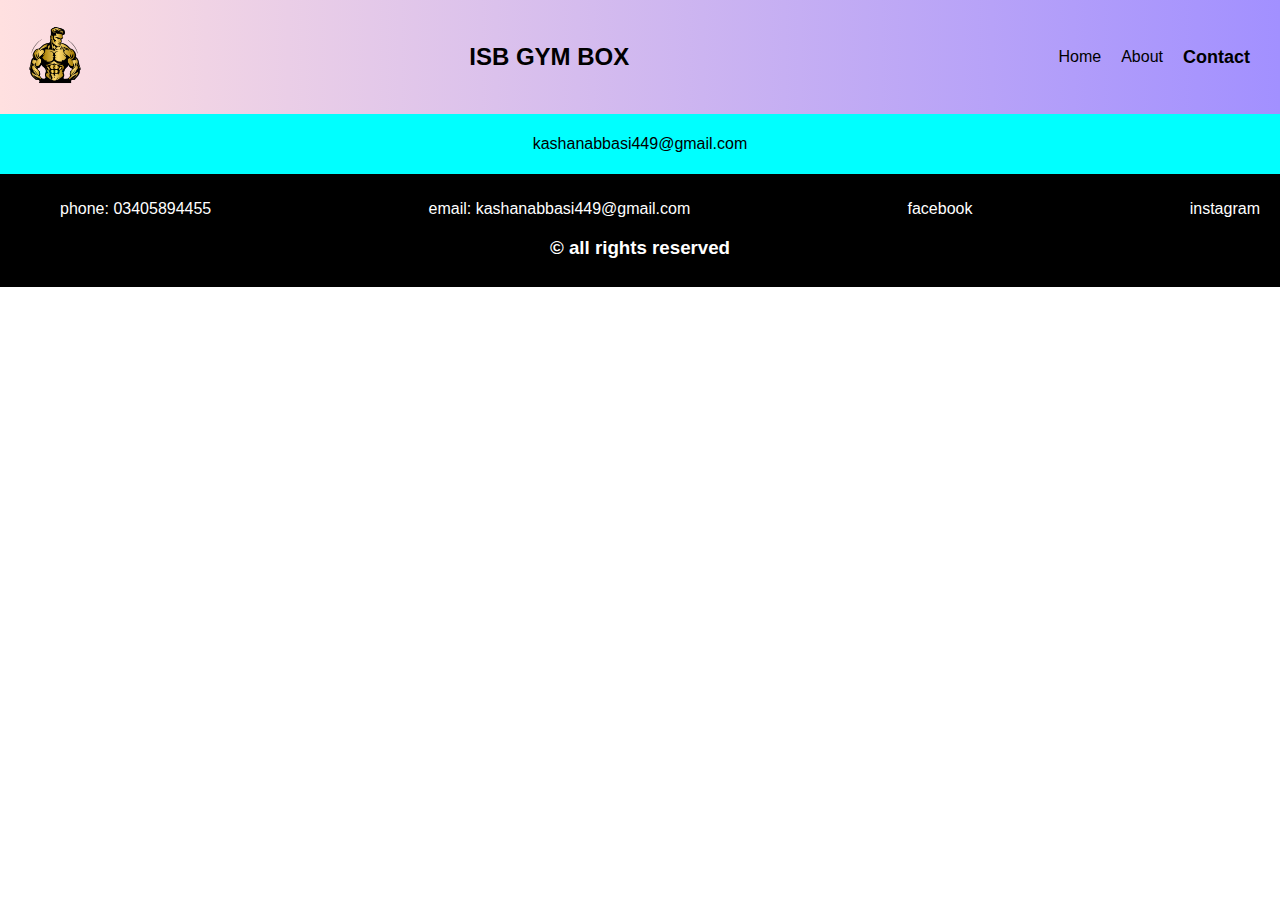
==== contact.html @ fcdf571f "all" ====
<!DOCTYPE html>
<html lang="en">
<head>
    <meta charset="UTF-8">
    <meta name="viewport" content="width=device-width, initial-scale=1.0">
    <link rel="stylesheet" href="css/styles.css">
    <link href="https://cdn.jsdelivr.net/npm/bootstrap@5.3.2/dist/css/bootstrap.min.css" rel="stylesheet" integrity="sha384-T3c6CoIi6uLrA9TneNEoa7RxnatzjcDSCmG1MXxSR1GAsXEV/Dwwykc2MPK8M2HN" crossorigin="anonymous">
    
    <title>Isb Gym Box</title>
<body>
    <section class="header">
        <div class="nav">
            <div class="logo">
                <img src="images/logo.png" alt="logo gym box">
            </div>
            <div class="title">
                <h2>ISB GYM BOX</h2>
            </div>
            <div class="menu">
                <ul>
                    <li><a href="index.html">Home</a></li>
                    <li><a href="about.html">About</a></li>
                    <li class="active">Contact</li
                </ul>
            </div>
        </div>
        <div class="email">
            <p>kashanabbasi449@gmail.com</p>
        </div>
    </section>

    <section class="footer">
        <ul>
            <li>phone: 03405894455</li>
            <li>email: kashanabbasi449@gmail.com</li>
            <li>facebook</li>
            <li>instagram</li>
        </ul>
        <h3>&copy; all rights reserved</h3>
    </section>

    <script src="https://cdn.jsdelivr.net/npm/bootstrap@5.3.2/dist/js/bootstrap.bundle.min.js" integrity="sha384-C6RzsynM9kWDrMNeT87bh95OGNyZPhcTNXj1NW7RuBCsyN/o0jlpcV8Qyq46cDfL" crossorigin="anonymous"></script>

</body>
</html>
---- css/styles.css ----
body
{
    margin: 0px;
    font-family:'Gill Sans', 'Gill Sans MT', Calibri, 'Trebuchet MS', sans-serif;
}

.nav
{
    display: flex;
    justify-content: space-between;
    align-items: center;
    padding: 20px;
    
    background: rgb(255,224,224);
background: linear-gradient(90deg, rgba(255,224,224,1) 0%, rgba(162,144,255,1) 100%);
}
.nav ul, .footer ul
{
    display: flex;
    justify-content: space-between;
    align-items: center;
}
.nav ul li, .footer ul li
{
    list-style: none;
    padding: 0 10px;
}
.logo img{
    width: 70px;
}
.email
{
    text-align: center;
    background-color: aqua;
    padding: 5px;
}
.active
{
    font-weight: bolder;
    font-size: 18px;
}
.slide
{
    width: 60%;
    margin: auto;
}
.text
{
    margin: 30px;
}
.footer
{
    background-color: black;
    color: white;
    padding: 10px;
    text-align: center;
}
.menu li a 
{
    text-decoration: none;
    color: black;
}
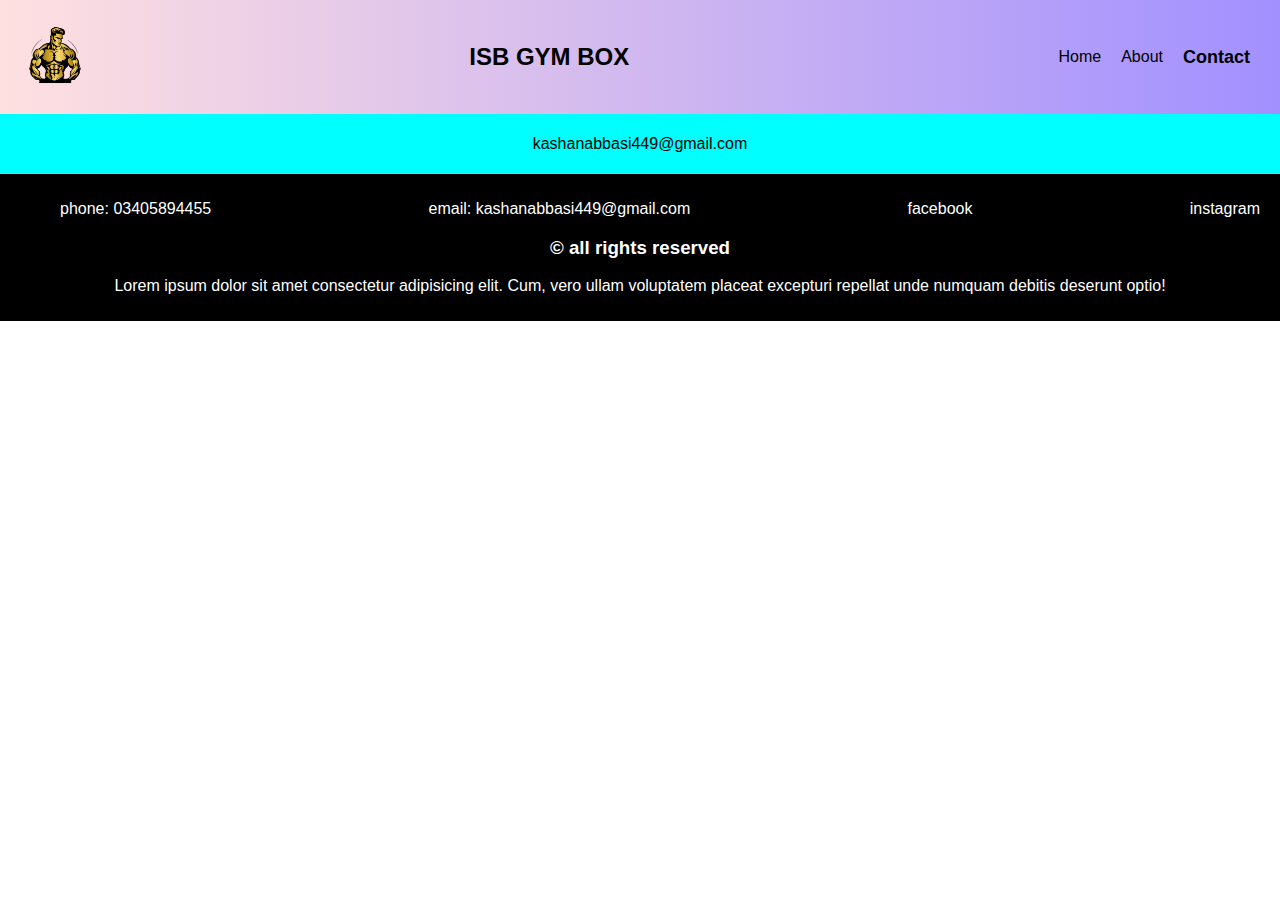
==== commit 75863533: "contact updated" ====
--- a/contact.html
+++ b/contact.html
@@ -37,6 +37,9 @@
             <li>instagram</li>
         </ul>
         <h3>&copy; all rights reserved</h3>
+        <p>
+            Lorem ipsum dolor sit amet consectetur adipisicing elit. Cum, vero ullam voluptatem placeat excepturi repellat unde numquam debitis deserunt optio!
+        </p>
     </section>
 
     <script src="https://cdn.jsdelivr.net/npm/bootstrap@5.3.2/dist/js/bootstrap.bundle.min.js" integrity="sha384-C6RzsynM9kWDrMNeT87bh95OGNyZPhcTNXj1NW7RuBCsyN/o0jlpcV8Qyq46cDfL" crossorigin="anonymous"></script>
